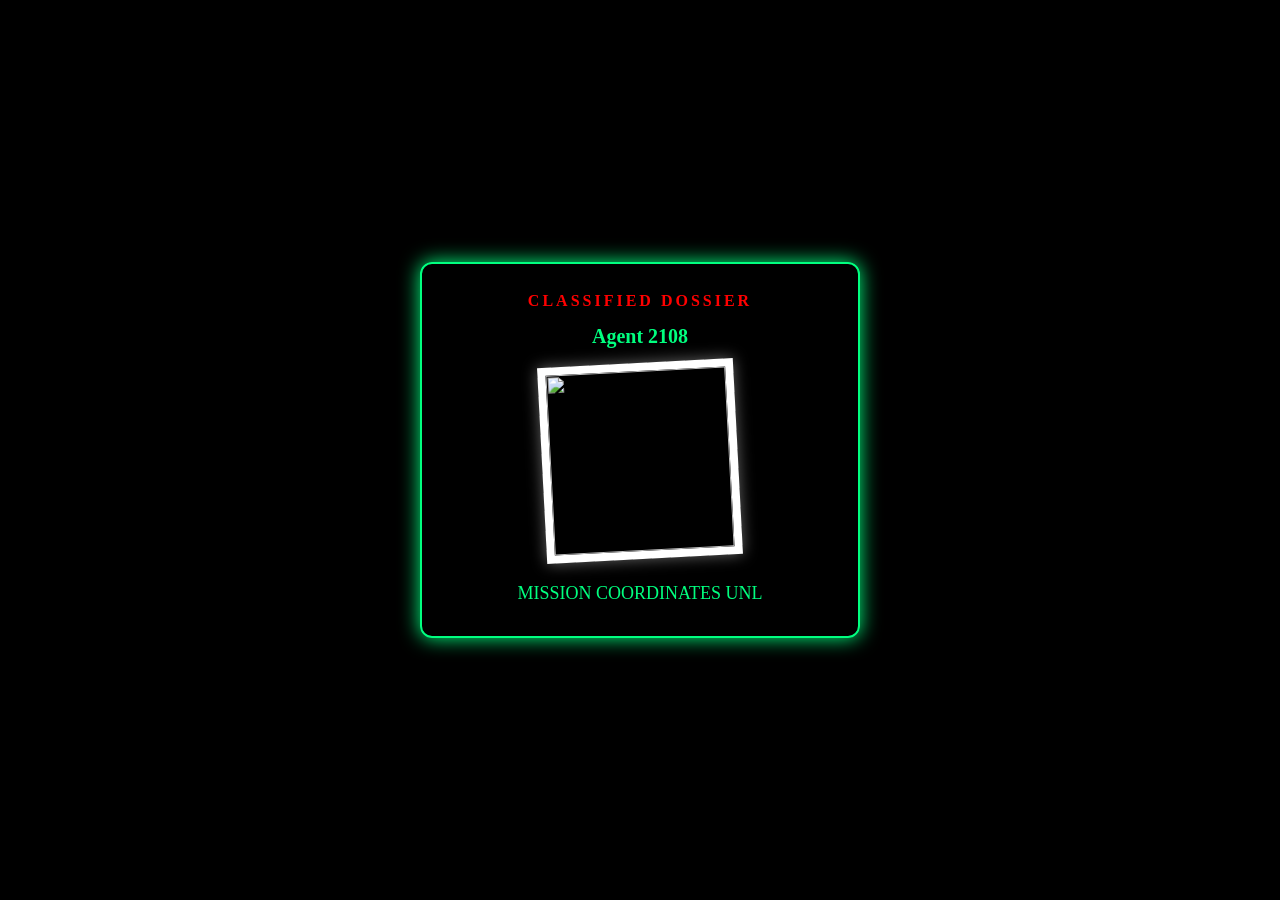
==== invitation.html @ f480c408 "Add files via upload" ====
<!DOCTYPE html>
<html>
<head>
  <title>Mission Coordinates</title>
  <link rel="stylesheet" href="invitation.css">
</head>

<body>
  <div id="invitation-page">

    <div id="dossier-card">
      <div id="classified">CLASSIFIED DOSSIER</div>

      <h1>Agent 2108</h1>

     <img src="Downloads/couple-photo.jpg" id="couple-photo">

      <div id="mission-text"></div>

      <div id="details" class="hidden">
        <p><strong>Date:</strong> 5 August 2026</p>
        <p><strong>Time:</strong> 7:00 PM</p>
        <p><strong>Location:</strong> Marina Barrage</p>

        <p id="objective">
          Objective: Spend the evening with Agent 0511
        </p>

        <div id="button-row" class="hidden">
     <button id="accept-btn">Accept Mission</button>
     <button id="decline-btn">Decline Mission</button>
    </div>

  </div>

  <script src="invitation.js"></script>
</body>
</html>
---- invitation.css ----
body {
  margin: 0;
  height: 100vh;
  background: black;
  color: #00ff7f;
  font-family: "Times New Roman", serif;
  display: flex;
  justify-content: center;
  align-items: center;
}

#dossier-card {
  width: 380px;
  padding: 28px;
  border: 2px solid #00ff7f;
  border-radius: 12px;
  background: rgba(0, 0, 0, 0.9);
  box-shadow: 0 0 20px #00ff7f;
  text-align: center;
}

#classified {
  color: red;
  letter-spacing: 3px;
  font-weight: bold;
  margin-bottom: 15px;
}

h1 {
  font-family: "Times New Roman", serif;
  font-size: 20px;
  margin-bottom: 15px;
}

#couple-photo {
  width: 180px;
  height: 180px;
  object-fit: cover;
  border: 8px solid white;
  transform: rotate(-3deg);
  box-shadow: 0 0 15px rgba(255, 255, 255, 0.4);
  margin-bottom: 20px;
}

#mission-text {
  font-size: 18px;
  line-height: 1.6;
  white-space: pre-line;
}

.hidden {
  display: none;
}

#details {
  margin-top: 20px;
  color: white;
  animation: fadeIn 1s ease forwards;
}

#objective {
  margin-top: 18px;
  color: #ffcaf3;
}

@keyframes fadeIn {
  from { opacity: 0; }
  to { opacity: 1; }
}

#photo-container {
  position: relative;
  display: inline-block;
}

@keyframes clipAppear {
  from {
    opacity: 0;
    transform: rotate(25deg) scale(0.5);
  }

  to {
    opacity: 1;
    transform: rotate(25deg) scale(1);
  }
}

#button-row {
 margin-top: 30px;
  display: flex;
  justify-content: space-evenly;
  align-items: center;
  gap: 25px;
  position: relative;
}

#accept-btn {
  box-shadow: 0 0 10px #ffcaf3, 0 0 20px #ffcaf3;
  text-shadow: 0 0 8px #ffcaf3;
  transition: 0.3s ease;
  width: 200px;
  height: 30px;
  padding: 0;
  border: none;
  border-radius: 10px;
  background: gray;
  color: white;
  font-size: 16px;
  cursor: pointer;
  text-align: center;
}

#decline-btn {
  box-shadow: 0 0 10px #4a0000, 0 0 20px #4a0000;
  text-shadow: 0 0 8px #4a0000;
  transition: 0.3s ease;
  width: 200px;
  height: 30px;
  padding: 0;
  border: none;
  border-radius: 10px;
  background: gray;
  color: white;
  font-size: 16px;
  cursor: pointer;
  text-align: center;
}

#accept-btn:hover {
  background: #efb8e3;
  box-shadow:
    0 0 15px #ffcaf3,
    0 0 30px #ffcaf3,
    0 0 50px #ffcaf3;
}

#terminated {
  color: #00ff7f;
  text-align: center;
  padding: 60px 20px;
  text-shadow: 0 0 10px #00ff7f;
}

#terminated h1 {
  letter-spacing: 4px;
}
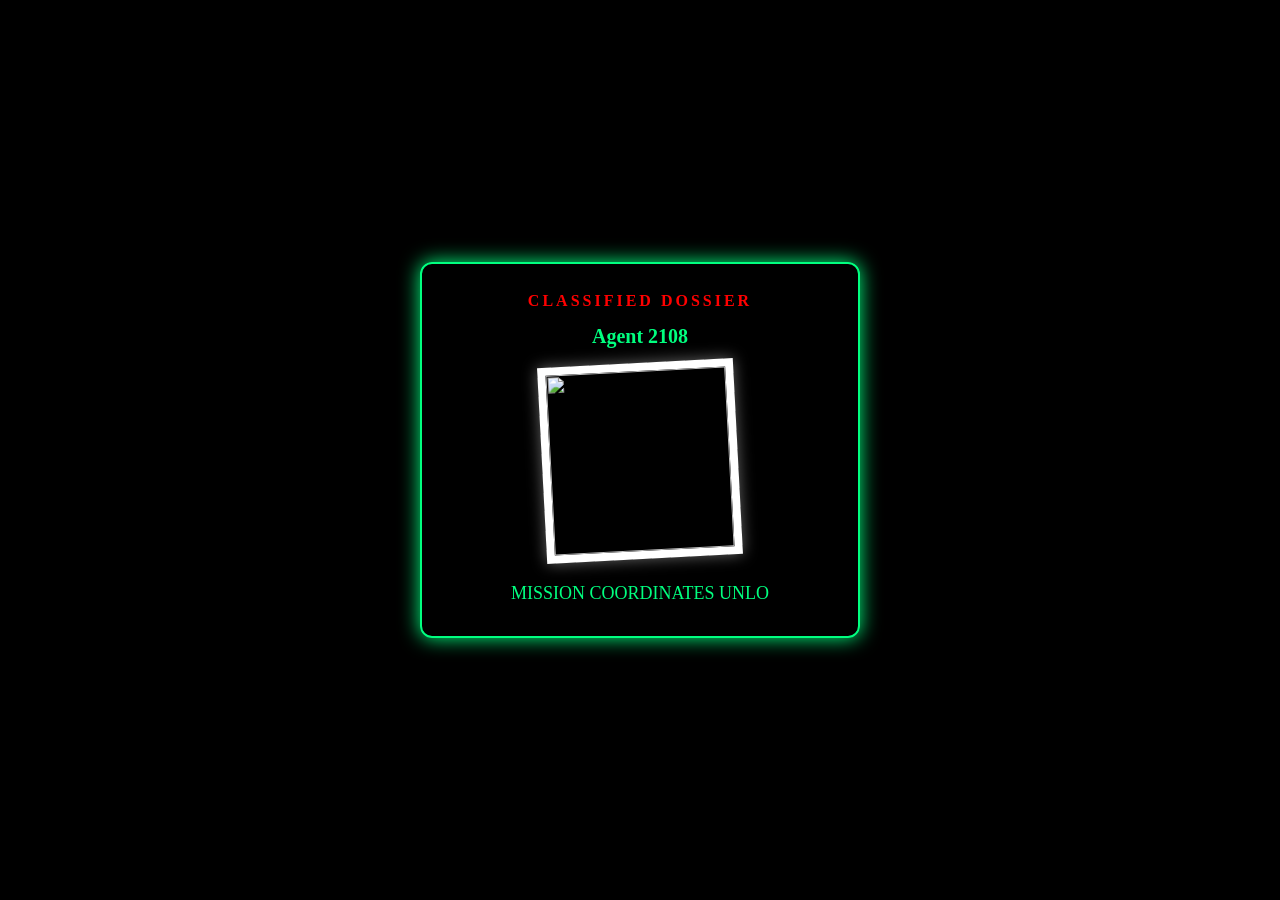
==== commit c29d060e: "Add files via upload" ====
--- a/invitation.html
+++ b/invitation.html
@@ -13,7 +13,7 @@
 
       <h1>Agent 2108</h1>
 
-     <img src="Downloads/couple-photo.jpg" id="couple-photo">
+     <img src="couple-photo.jpg" id="couple-photo">
 
       <div id="mission-text"></div>
 
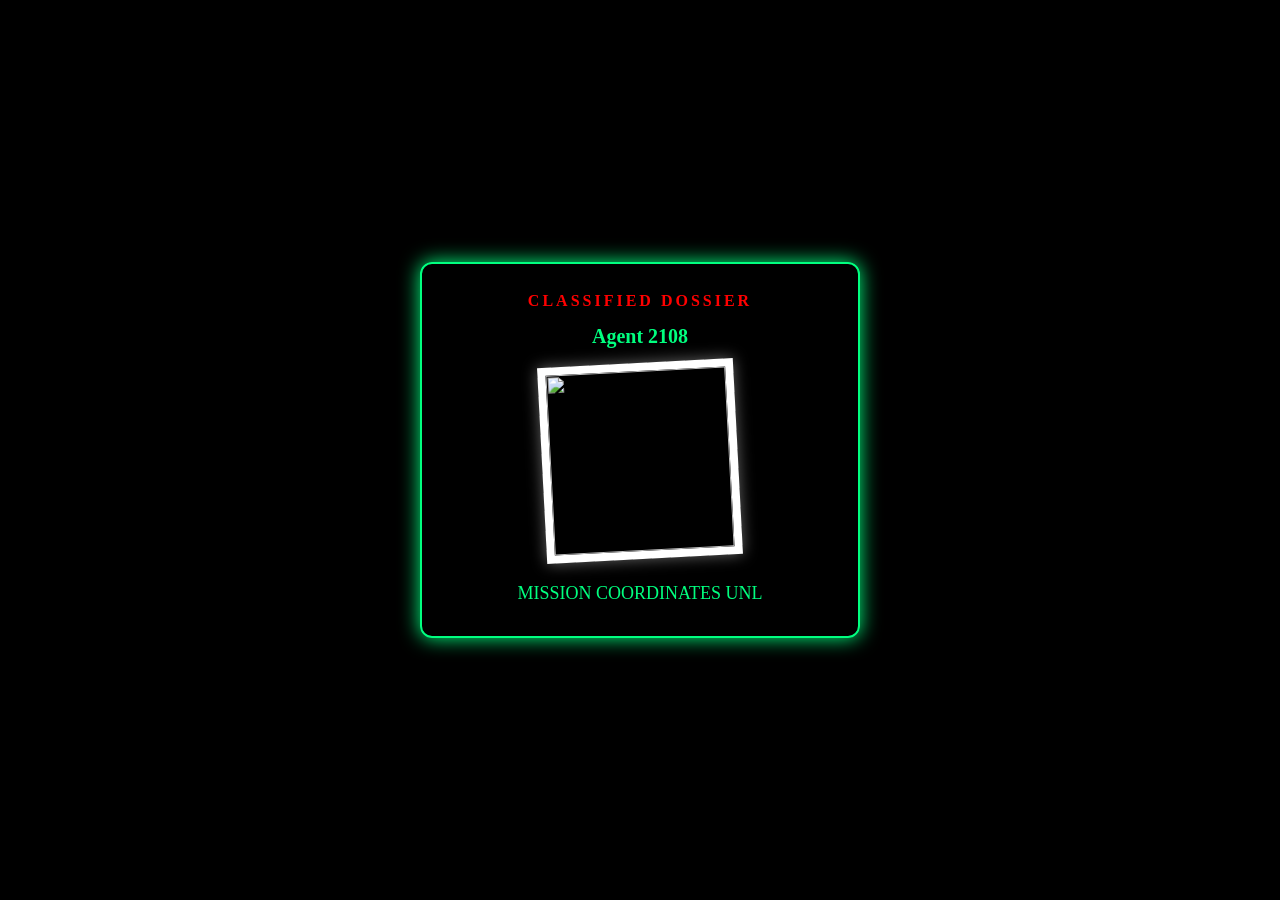
==== commit 9e2be3e2: "Update invitation.html" ====
--- a/invitation.html
+++ b/invitation.html
@@ -13,7 +13,7 @@
 
       <h1>Agent 2108</h1>
 
-     <img src="couple-photo.jpg" id="couple-photo">
+     <img src="couple-photo.JPG" id="couple-photo">
 
       <div id="mission-text"></div>
 
@@ -35,4 +35,4 @@
 
   <script src="invitation.js"></script>
 </body>
-</html>+</html>
